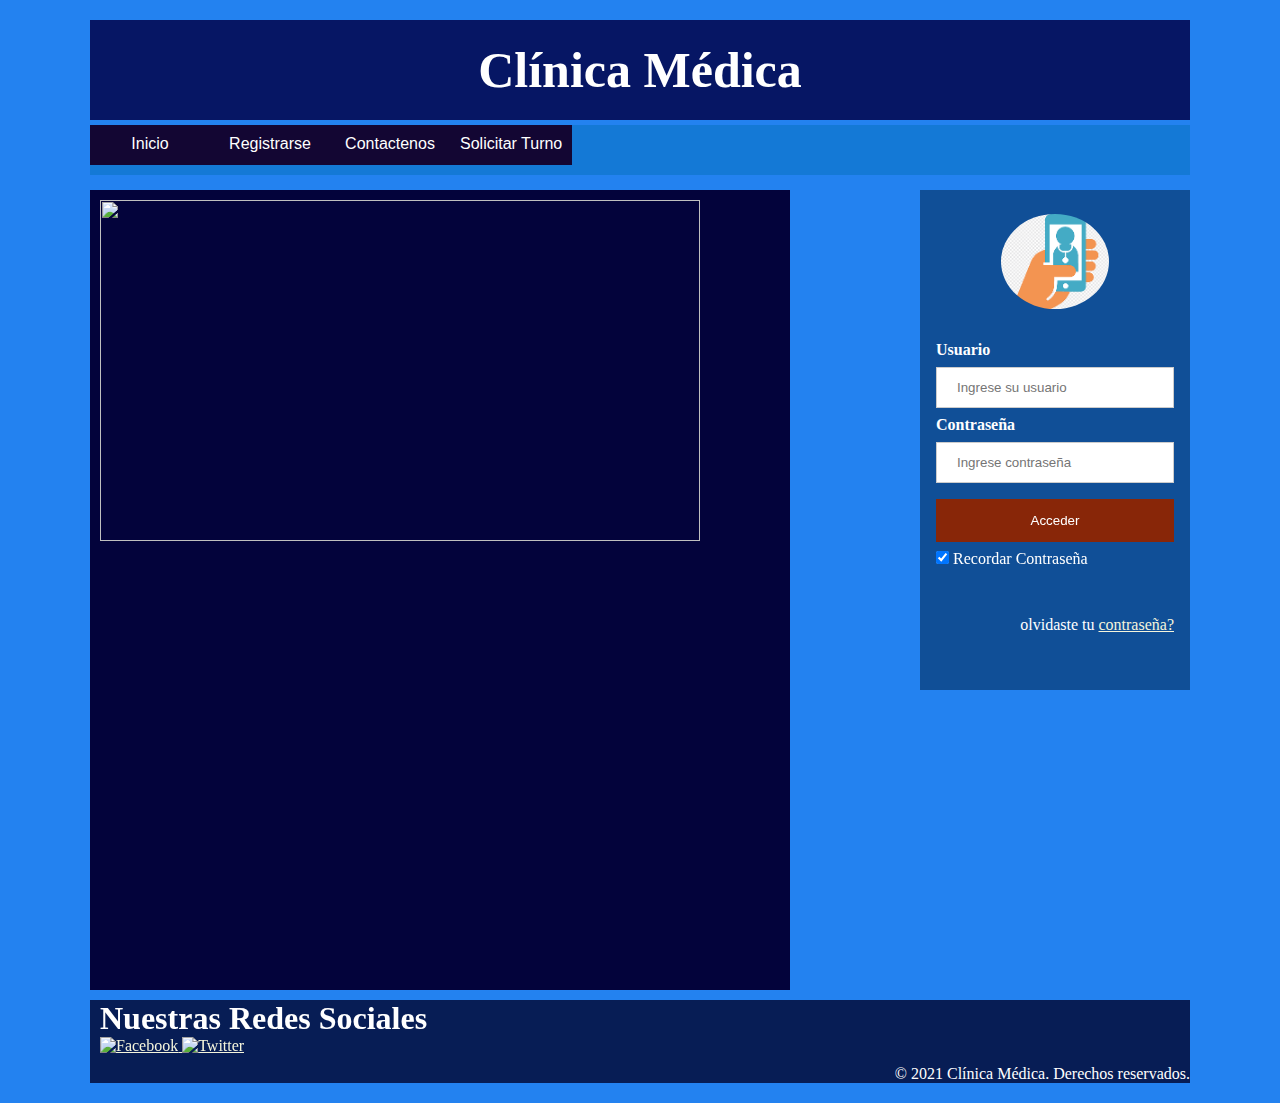
==== index.html @ 07dc8f1e "Avances: registro y login" ====
<!DOCTYPE html> 
<html lang="es"> 
<head> 
    <link rel="icon" type="png" href="./Imágenes/favicon.png" />
    <title>Clinica Médica</title> 
    <link rel="stylesheet" href="./Estilos/index.css"> 
    <meta charset="utf-8"> 
</head> 
<body> 
    <div id="contenedor"> 
     <header><h1>Clínica Médica</h1></header> 
     <nav>
        <ul id="menu">
          <li><a href="./index.html" >Inicio</a></li>
          <li><a href="./registro.html" >Registrarse</a></li>
          <li><a href="./index.html" >Contactenos</a></li>
          <li ><a id="turno" href="./" >Solicitar Turno </a></li>
        </ul>
      </nav>
    
     <section id="contenido"> 
         <article>
            <p>
               
            </p> 
            <img src="./Imágenes/mujer-embarazada.jpg"
     alt=""
     width="600"
     height="341">
     <iframe width="360" height="215" src="https://www.youtube.com/embed/-ewusUzlmS4" 
     title="YouTube video player" frameborder="0" allow="accelerometer; autoplay; clipboard-write; 
     encrypted-media; gyroscope; picture-in-picture" 
     allowfullscreen>
    </iframe>
    <iframe width="360" height="215" src="https://www.youtube.com/embed/ME4EOhMi93w" 
    title="YouTube video player" frameborder="0" allow="accelerometer; autoplay; clipboard-write; 
    encrypted-media; gyroscope; picture-in-picture" allowfullscreen>
    </iframe>
        
           </article>
    </section>

     <aside>
        <form action="action_page.php" method="post" id="login">
            <div class="imgcontainer">
              <img src="Imágenes/descarga.png" alt="Avatar" class="avatar">
            </div>
          
            <div class="container">
              <label for="usuario"><b>Usuario</b></label>
              <input type="text" placeholder="Ingrese su usuario" name="usuario" required>
          
              <label for="psw"><b>Contraseña</b></label>
              <input type="password" placeholder="Ingrese contraseña" name="psw" required>
          
              <button type="submit">Acceder</button>
              <label>
                <input type="checkbox" checked="checked" name="recordar_contraseña"> Recordar Contraseña
              </label>
            </div>
          
            <div class="container" >
              <span class="psw">olvidaste tu <a href="#">contraseña?</a></span>
            </div>
          </form>
    
    
    </aside> 
  
     <footer>

  
    <!-- Contacto-->
    <div class="siguenos">
        <h1><span>Nuestras Redes Sociales</span></h1>
          
            <a href="#">
                <img alt="Facebook" src="https://www.sololearn.com/Uploads/icons/facebook.png"/> </a>
            <a href="#">
                <img alt="Twitter" src="https://www.sololearn.com/Uploads/icons/twitter.png" /></a>
        
      </div>
       
         <div class="copyright">
               &copy; 2021 Clínica Médica. Derechos reservados.
        
           
        </div>   
        
     </footer> 
    </div>        
</body> 
</html>
---- Estilos/index.css ----
*{ 
    margin: 0px; 
    padding: 0%; 
} 
body{ 
    background-color: rgb(35, 130, 240); 
    color: rgb(255, 255, 255); 
} 
#contenedor{ 
    max-width: 1100px; 
    margin: auto; 
    margin-top: 20px; 
    margin-bottom: 20px; 
   
} 
header{ 
    height: 100px; 
    background-color:rgb(6, 22, 100);   
} 
header h1{ 
    font-size: 50px; 
    text-align: center; 
    line-height: 100px; 
} 
nav{ 
    background-color:rgb(20, 121, 214); 
    height: 50px; 
    margin-top: 5px; 
    margin-bottom: 5px; 
} 

ul{
    list-style: none;
  }
  #menu li a{
    height: 20px; 
  
    background-color: rgb(19, 6, 51);
    color: white;
    padding: 10px;
    display: block;
    text-decoration: none;
    min-width: 100px;
    font-family: Arial; 
    float: none;

  }
  #menu li a:hover{
    color: #000;
    background-color: #eaeaea;
  }
  #menu li{
    float: left;
    text-align:center
  }
  #menu li ul{
    display: none;
  }
  #menu li:hover ul {
    display:flex;
  }

#contenido{ 
    width: 700px; 
    height: 800px; 
    float: left; 
    background-color: rgb(3, 3, 59); 
    margin-top: 10px; 
    margin-right: 10px; 
    margin-bottom: 10px; 
} 
article {
    margin: 10px;
}
#contenido h2{ 
    font-size: 30px; 
    text-align: center; 
    line-height: 500px; 
} 


#turno  {
     background-color: brown;
     
}

/* aside */
aside{ 
    width: 270px; 
    height: 500px; 
    background-color:rgb(16, 79, 151); 
    margin-top: 10px; 
    float: right; 
} 

  aside input[type=text], input[type=password] {
    width: 100%;
    padding: 12px 20px;
    margin: 8px 0;
    display: inline-block;
    border: 1px solid #ccc;
    box-sizing: border-box;
  }

  aside button {
    background-color: #882608;
    color: white;
    padding: 14px 20px;
    margin: 8px 0;
    border: none;
    cursor: pointer;
    width: 100%;
  }
 
 aside  button:hover {
    opacity: 0.8;
  }
  

  aside .imgcontainer {
    text-align: center;
    margin: 24px 0 12px 0;
  }
  
  /* Avatar imagen */
  aside img.avatar {
    width: 40%;
    border-radius: 50%;
  }
  

  .container {
    padding: 16px;
  }
  
 
  span.psw {
    float: right;
    padding-top: 16px;
  }
  

  a:-webkit-any-link {
    color: beige;
    cursor: pointer;
    text-decoration: underline;
}
/* footer */
footer{ 
    
    clear: both;
    background-color: rgb(7, 29, 85); 
   
}
.siguenos{
    margin: 10px;
    text-align: left;
}

.copyright{  
    text-align: right; 
}
/* Registro */




#registro{
  box-sizing:border-box;
	width:300px;
	padding:16px;
	border-radius:10px;
	margin:auto;
	background-color:#ccc;
  color: rgb(45, 52, 58);
}
#registro label{
	width:72px;
	font-weight:bold;
	display:inline-block;
}

#registro input[type="text"],
 #registro input[type="email"]{
	width:180px;
	padding:3px 10px;
	border:1px solid #f6f6f6;
	border-radius:3px;
	background-color:#f6f6f6;
	margin:8px 0;
	display:inline-block;
}
#registro input[type="submit"]{
	width:100%;
	padding:8px 16px;
	margin-top:32px;
	border:1px solid #000;
	border-radius:5px;
	display:block;
	color:#fff;
	background-color:#000;
} 

#registro input[type="submit"]:hover{
	cursor:pointer;
}
#registro input[type="submit"]{
	background-color: rgb(179, 11, 11);
}
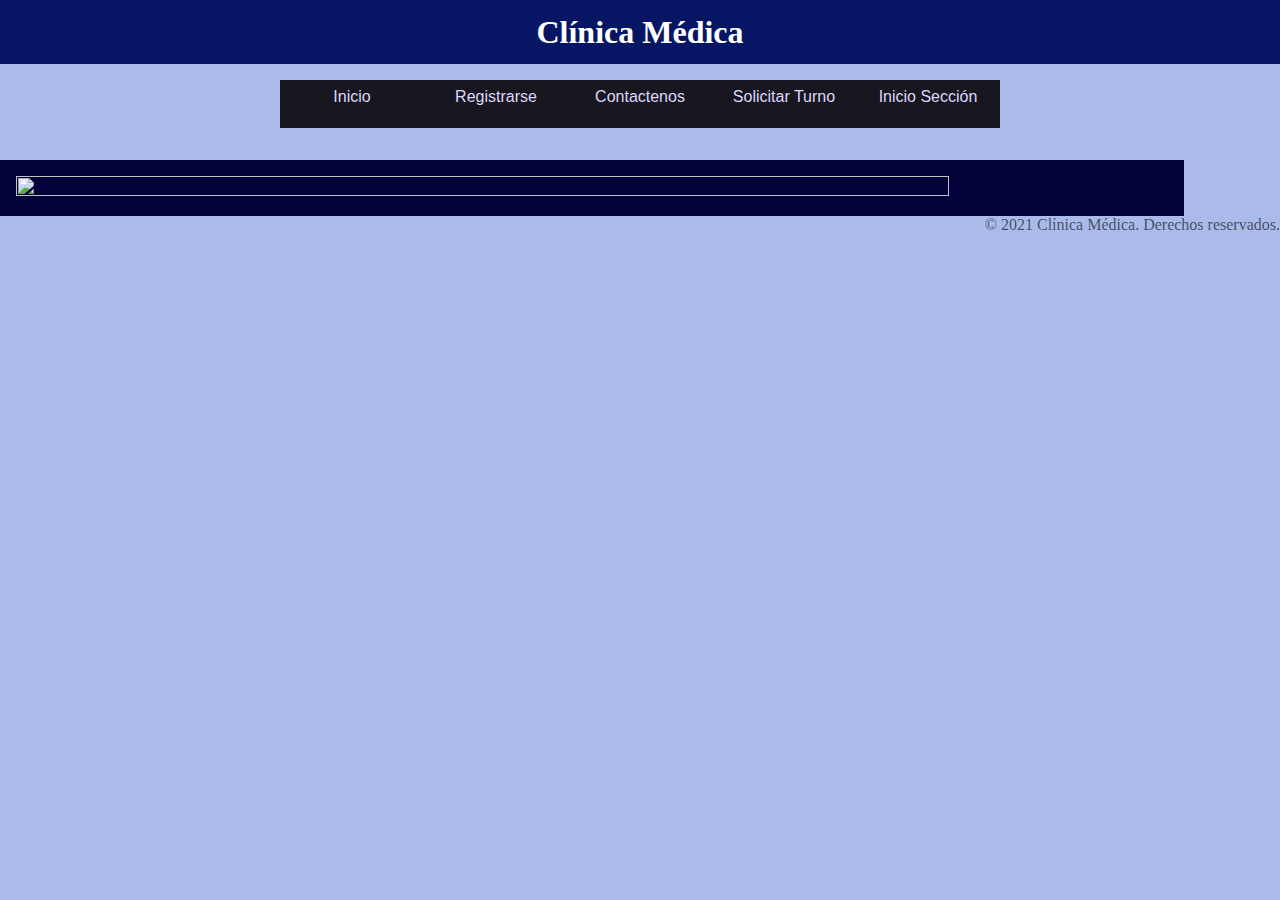
==== commit ea3230c9: "modificaciones y mejoras" ====
--- a/index.html
+++ b/index.html
@@ -1,93 +1,59 @@
-<!DOCTYPE html> 
-<html lang="es"> 
-<head> 
+<!DOCTYPE html>
+<html lang="es">
+<head>
+    <meta charset="UTF-8">
+    <meta http-equiv="X-UA-Compatible" content="IE=edge">
+    <meta name="viewport" content="width=device-width, initial-scale=1.0">
     <link rel="icon" type="png" href="./Imágenes/favicon.png" />
-    <title>Clinica Médica</title> 
-    <link rel="stylesheet" href="./Estilos/index.css"> 
-    <meta charset="utf-8"> 
-</head> 
-<body> 
-    <div id="contenedor"> 
-     <header><h1>Clínica Médica</h1></header> 
-     <nav>
-        <ul id="menu">
-          <li><a href="./index.html" >Inicio</a></li>
-          <li><a href="./registro.html" >Registrarse</a></li>
-          <li><a href="./index.html" >Contactenos</a></li>
-          <li ><a id="turno" href="./" >Solicitar Turno </a></li>
-        </ul>
-      </nav>
+    <link rel="stylesheet" href="./Estilos/index.css">
+    <title>Clínica Médica</title>
+
+   
+</head>
+
+  <body>
+
+    <header>
+      <h1>Clínica Médica</h1>
+    </header>
+   
+    <nav>
+      <ul id="menu">
+        <li><a href="./index.html" >Inicio</a></li>
+        <li><a href="./registro.html" >Registrarse</a></li>
+        <li><a href="./index.html" >Contactenos</a></li>
+        <li ><a href="./login.html" >Solicitar Turno </a> </li>
+        <li ><a href="./login.html" >Inicio Sección </a> </li>
+      </ul>
+    </nav>
+    <section id="contenido">
+      
+      
+        <img src="./Imágenes/mujer-embarazada.jpg" alt="">
+       
+
     
-     <section id="contenido"> 
-         <article>
-            <p>
-               
-            </p> 
-            <img src="./Imágenes/mujer-embarazada.jpg"
-     alt=""
-     width="600"
-     height="341">
-     <iframe width="360" height="215" src="https://www.youtube.com/embed/-ewusUzlmS4" 
-     title="YouTube video player" frameborder="0" allow="accelerometer; autoplay; clipboard-write; 
-     encrypted-media; gyroscope; picture-in-picture" 
-     allowfullscreen>
-    </iframe>
-    <iframe width="360" height="215" src="https://www.youtube.com/embed/ME4EOhMi93w" 
-    title="YouTube video player" frameborder="0" allow="accelerometer; autoplay; clipboard-write; 
-    encrypted-media; gyroscope; picture-in-picture" allowfullscreen>
-    </iframe>
-        
-           </article>
     </section>
 
-     <aside>
-        <form action="action_page.php" method="post" id="login">
-            <div class="imgcontainer">
-              <img src="Imágenes/descarga.png" alt="Avatar" class="avatar">
-            </div>
-          
-            <div class="container">
-              <label for="usuario"><b>Usuario</b></label>
-              <input type="text" placeholder="Ingrese su usuario" name="usuario" required>
-          
-              <label for="psw"><b>Contraseña</b></label>
-              <input type="password" placeholder="Ingrese contraseña" name="psw" required>
-          
-              <button type="submit">Acceder</button>
-              <label>
-                <input type="checkbox" checked="checked" name="recordar_contraseña"> Recordar Contraseña
-              </label>
-            </div>
-          
-            <div class="container" >
-              <span class="psw">olvidaste tu <a href="#">contraseña?</a></span>
-            </div>
-          </form>
     
-    
-    </aside> 
-  
-     <footer>
 
-  
-    <!-- Contacto-->
-    <div class="siguenos">
-        <h1><span>Nuestras Redes Sociales</span></h1>
-          
-            <a href="#">
-                <img alt="Facebook" src="https://www.sololearn.com/Uploads/icons/facebook.png"/> </a>
-            <a href="#">
-                <img alt="Twitter" src="https://www.sololearn.com/Uploads/icons/twitter.png" /></a>
-        
+
+      
+
+    <footer>
+
+
+      <!-- Copyright-->
+
+
+      <div class="copyright">
+        &copy; 2021 Clínica Médica. Derechos reservados.
+
+
       </div>
-       
-         <div class="copyright">
-               &copy; 2021 Clínica Médica. Derechos reservados.
-        
-           
-        </div>   
-        
-     </footer> 
-    </div>        
-</body> 
+
+    </footer>
+
+  </body>
+
 </html>--- a/Estilos/index.css
+++ b/Estilos/index.css
@@ -1,99 +1,96 @@
 *{ 
-    margin: 0px; 
-    padding: 0%; 
+    margin: 0; 
+    padding: 0; 
 } 
-body{ 
-    background-color: rgb(35, 130, 240); 
-    color: rgb(255, 255, 255); 
-} 
-#contenedor{ 
-    max-width: 1100px; 
-    margin: auto; 
-    margin-top: 20px; 
-    margin-bottom: 20px; 
-   
-} 
+body {
+  background-color: rgb(98 129 216 / 54%);
+  color: rgb(255, 255, 255);
+}
+
 header{ 
-    height: 100px; 
+    height: 100%;
+    width: 100%; 
     background-color:rgb(6, 22, 100);   
 } 
-header h1{ 
-    font-size: 50px; 
-    text-align: center; 
-    line-height: 100px; 
-} 
-nav{ 
-    background-color:rgb(20, 121, 214); 
-    height: 50px; 
-    margin-top: 5px; 
-    margin-bottom: 5px; 
-} 
+header h1 {
+  font-size:2em;
+  text-align: center;
+  line-height: 2em;
+}
 
+
+nav {
+  background-color: rgba(20, 120, 214, 0);
+  height: 5em;
+  
+  
+}
+@media screen and (max-width: 650px){
+  nav {
+    margin-block-end: 60%;  
+  }
+}
 ul{
     list-style: none;
+    text-align: center;
+    margin: 1em;
   }
-  #menu li a{
-    height: 20px; 
-  
-    background-color: rgb(19, 6, 51);
-    color: white;
-    padding: 10px;
+  #menu li a {
+    height: 2em;
+    background-color: rgb(24 22 31);
+    color: rgb(222 214 253);
+    padding: 0.5em;
     display: block;
     text-decoration: none;
-    min-width: 100px;
-    font-family: Arial; 
-    float: none;
-
-  }
+    min-width: 8em;
+    font-family: Arial;
+    
+   
+   
+}
   #menu li a:hover{
     color: #000;
     background-color: #eaeaea;
   }
   #menu li{
-    float: left;
+    display: inline-block;
+    margin-inline: -2px;
     text-align:center
   }
-  #menu li ul{
-    display: none;
-  }
-  #menu li:hover ul {
-    display:flex;
-  }
+ 
+ 
 
 #contenido{ 
-    width: 700px; 
-    height: 800px; 
-    float: left; 
-    background-color: rgb(3, 3, 59); 
-    margin-top: 10px; 
-    margin-right: 10px; 
-    margin-bottom: 10px; 
-} 
-article {
-    margin: 10px;
-}
-#contenido h2{ 
-    font-size: 30px; 
-    text-align: center; 
-    line-height: 500px; 
+    width: 90%; 
+    height: 90%; 
+    background-color: rgb(3, 3, 59);  
+    padding: 1em; 
+  
 } 
 
+img{
+  width: 90%;
 
-#turno  {
-     background-color: brown;
-     
+  height: 90%;
 }
 
+
 /* aside */
-aside{ 
-    width: 270px; 
-    height: 500px; 
-    background-color:rgb(16, 79, 151); 
-    margin-top: 10px; 
-    float: right; 
-} 
+#login {
+  
+  box-sizing: border-box;
+  width: 18em;
+  padding: 3em;
+  border-radius: 10px;
 
-  aside input[type=text], input[type=password] {
+  margin: 3em auto;
+  background-color: #092f08a3;
+  color: rgb(193 193 193);
+
+}
+
+
+#login input[type=text], input[type=password] {
     width: 100%;
     padding: 12px 20px;
     margin: 8px 0;
@@ -102,7 +99,7 @@
     box-sizing: border-box;
   }
 
-  aside button {
+  #login button {
     background-color: #882608;
     color: white;
     padding: 14px 20px;
@@ -112,18 +109,18 @@
     width: 100%;
   }
  
- aside  button:hover {
+  #login  button:hover {
     opacity: 0.8;
   }
   
 
-  aside .imgcontainer {
+  #login .imgcontainer {
     text-align: center;
     margin: 24px 0 12px 0;
   }
   
   /* Avatar imagen */
-  aside img.avatar {
+  #login img.avatar {
     width: 40%;
     border-radius: 50%;
   }
@@ -146,33 +143,25 @@
     text-decoration: underline;
 }
 /* footer */
-footer{ 
-    
-    clear: both;
-    background-color: rgb(7, 29, 85); 
-   
-}
-.siguenos{
-    margin: 10px;
-    text-align: left;
-}
 
-.copyright{  
-    text-align: right; 
+.copyright {
+  text-align: right;
+  color: rgb(0 0 0 / 60%);
 }
 /* Registro */
 
 
 
 
-#registro{
-  box-sizing:border-box;
-	width:300px;
-	padding:16px;
-	border-radius:10px;
-	margin:auto;
-	background-color:#ccc;
-  color: rgb(45, 52, 58);
+#registro {
+  box-sizing: border-box;
+  width: 18em;
+  padding: 3em;
+  border-radius: 10px;
+  /* margin-top: 3em; */
+  margin:   auto;
+  background-color: #092f08a3;
+  color: rgb(193 193 193);
 }
 #registro label{
 	width:72px;
@@ -190,16 +179,16 @@
 	margin:8px 0;
 	display:inline-block;
 }
-#registro input[type="submit"]{
-	width:100%;
-	padding:8px 16px;
-	margin-top:32px;
-	border:1px solid #000;
-	border-radius:5px;
-	display:block;
-	color:#fff;
-	background-color:#000;
-} 
+#registro input[type="submit"] {
+  width: 100%;
+  padding: 8px 16px;
+  margin-top: 32px;
+  border: 1px solid #092f08;
+  border-radius: 5px;
+  display: block;
+  color: #fff;
+  background-color: #000;
+}
 
 #registro input[type="submit"]:hover{
 	cursor:pointer;
